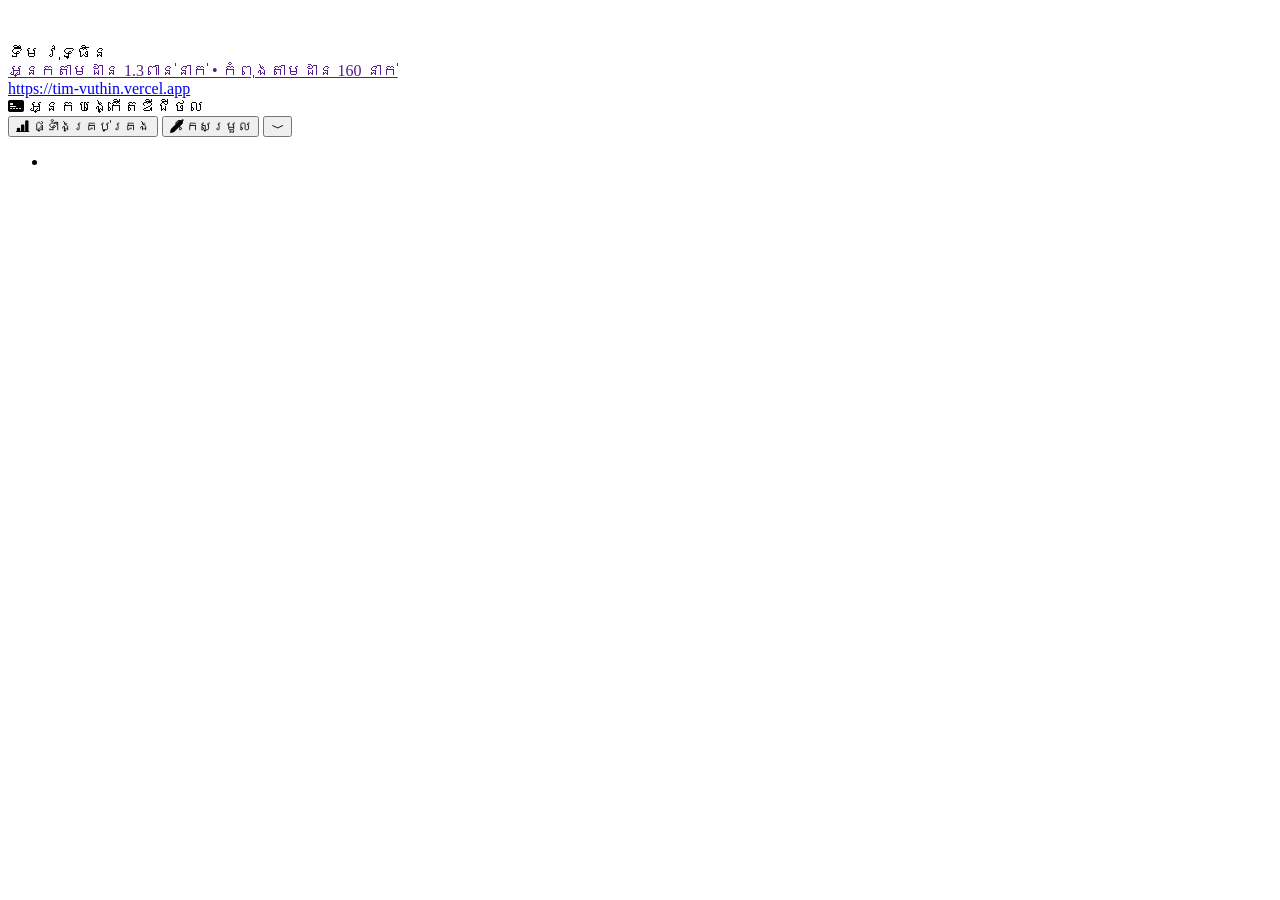
==== profile/index.html @ 27d2970d "add btn profile" ====
<!DOCTYPE html>
<html lang="en">
<head>
    <meta charset="UTF-8">
    <meta name="viewport" content="width=device-width, initial-scale=1.0">
    <title>Document</title>
    <link rel="stylesheet" href="/css/profile/index.css">
    <link
    rel="stylesheet"
    href="https://cdn.jsdelivr.net/npm/bootstrap-icons@1.13.2/font/bootstrap-icons.min.css">
</head>
<body>
    <!-- main -->
    <div class="main">
        <!-- image cover -->
        <div class="image-cover">
            <img src="https://scontent.fpnh18-1.fna.fbcdn.net/v/t39.30808-6/815702432_1106111051755469_1031255497165939285_n.jpg?stp=dst-jpg_tt6&cstp=mx960x1280&ctp=s960x960&_nc_cat=102&_nc_map=urlgen_bucketless&ccb=1-7&_nc_sid=cc71e4&_nc_eui2=AeE3FgsBIc3byufkF98F01_7ivza60tLhq-K_NrrS0uGr1hPm-bI0FrYoIChqqBnLlHUsKPVCD7Q5NSwN-CKT8c1&_nc_ohc=b2GnkuD1lqEQ7kNvwH0za47&_nc_oc=AdoqLugCu5f-0-rhwvh_3dcEOBr_dqwOjyNXd_0b969yrp5lWy9ZUoMzkL-wQzgy2Ug&_nc_zt=23&_nc_ht=scontent.fpnh18-1.fna&_nc_gid=loaQCHFCMcV5vyN4Q3BdjA&_nc_ss=7b2a8&oh=00_AQRXAgGJC47lbwhxaV2yTKPkRXJbnViy91G2si4e79TIpQ&oe=6B01B238" alt="">
        </div>
        <!-- prifile and name -->
        <div class="profile">
            <!-- prifile -->
            <div class="profile-image">
                <img src="https://scontent.fpnh5-6.fna.fbcdn.net/v/t39.30808-1/899271389_1155111103522130_8672858146624846994_n.avif?stp=dst-jpg_tt6&cstp=mx827x829&ctp=s200x200&_nc_cat=108&_nc_map=urlgen_bucketless&ccb=1-7&_nc_sid=1d2534&_nc_eui2=AeHdsr3CVKdW0WuJ9WbNsEDyhfwudoCB5p6F_C52gIHmng43qAWwEPycnf66atpQEHa9qYmUHE7zv01ft4-IB2bs&_nc_ohc=N6z8tQmo5PYQ7kNvwFxDOOh&_nc_oc=Adr4YSe18Kt-cPPHH_MPUQF91XrTWrtSsVxGTUXt1BbdHoPau9DpUvy6uO60yXUaZMM&_nc_zt=24&_nc_ht=scontent.fpnh5-6.fna&_nc_gid=loaQCHFCMcV5vyN4Q3BdjA&_nc_ss=7b2a8&oh=00_AQRGqbjWz6weBGvhA7yIw-JBmOxp2Ze93tJVi1Q4ObMQdg&oe=6B01BBC5" alt="">
            </div>
            <!-- name, title, aboute -->
           <div class="profile-detail">
             <div>
                <span class="profile-name">ទឹម វុទ្ធិន</span><br>
                <a href="" class="view-follower">អ្នកតាមដាន 1.3ពាន់នាក់ • កំពុងតាមដាន 160 នាក់</a><br>
                <a href="https://tim-vuthin.vercel.app" class="bio">https://tim-vuthin.vercel.app</a> <br>
                <span>
                <i class="bi bi-credit-card-2-front-fill"></i>
                អ្នកបង្កើតឌីជីថល
                </span>
            </div>
            <!-- btn detail -->
            <div>
                <!-- flix btn -->
                <div class="control-btn">
                    <button class="btn-dashboard">
                        <i class="bi bi-bar-chart-line-fill"></i>
                        ផ្ទាំងគ្រប់គ្រង</button>
                    <button class="btn-edite">
                        <i class="bi bi-pen-fill"></i>
                        កែសម្រួល</button>
                    <button class="btn-arrow-down">
                        <i class="bi bi-chevron-compact-down"></i>
                    </button>
                </div>
            </div>
           </div>
            
        </div>
        <!-- list contact -->
             <div>

                <ul>
                    <li></li>
                </ul>
             </div>

    </div>
</body>
</html>
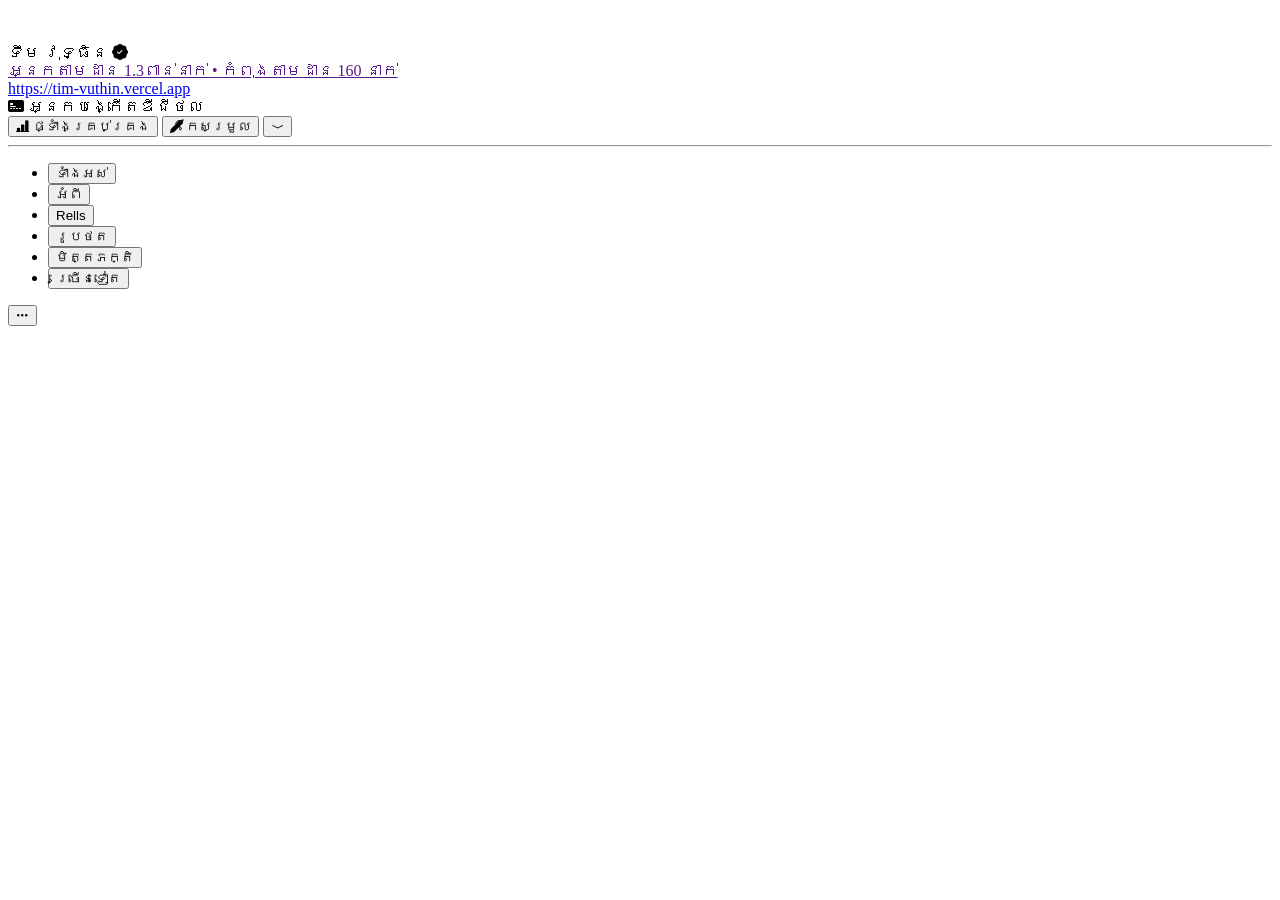
==== commit 98399add: "list detail and blue vertify" ====
--- a/profile/index.html
+++ b/profile/index.html
@@ -25,7 +25,7 @@
             <!-- name, title, aboute -->
            <div class="profile-detail">
              <div>
-                <span class="profile-name">ទឹម វុទ្ធិន</span><br>
+                <span class="profile-name">ទឹម វុទ្ធិន <i class="bi bi-patch-check-fill blue-vertify" ></i></span><br>
                 <a href="" class="view-follower">អ្នកតាមដាន 1.3ពាន់នាក់ • កំពុងតាមដាន 160 នាក់</a><br>
                 <a href="https://tim-vuthin.vercel.app" class="bio">https://tim-vuthin.vercel.app</a> <br>
                 <span>
@@ -51,12 +51,32 @@
            </div>
             
         </div>
+        <hr>
         <!-- list contact -->
-             <div>
+             <div class="control-detail">
 
-                <ul>
-                    <li></li>
+                <ul class="list-detail">
+                    <li>
+                        <button class="btn-list">ទាំងអស់</button>
+                    </li>
+                    <li>
+                        <button class="btn-list">អំពី</button>
+                    </li>
+                    <li>
+                        <button class="btn-list">Rells</button>
+                    </li>
+                    <li>
+                        <button class="btn-list">រូបថត</button>
+                    </li>
+                    <li>
+                        <button class="btn-list">មិត្តភក្តិ</button>
+                    </li>
+                    <li>
+                        <button class="btn-list">ច្រើនទៀត</button>
+                    </li>
                 </ul>
+
+                <button class="btn-three-dots"><i class="bi bi-three-dots"></i></button>
              </div>
 
     </div>
